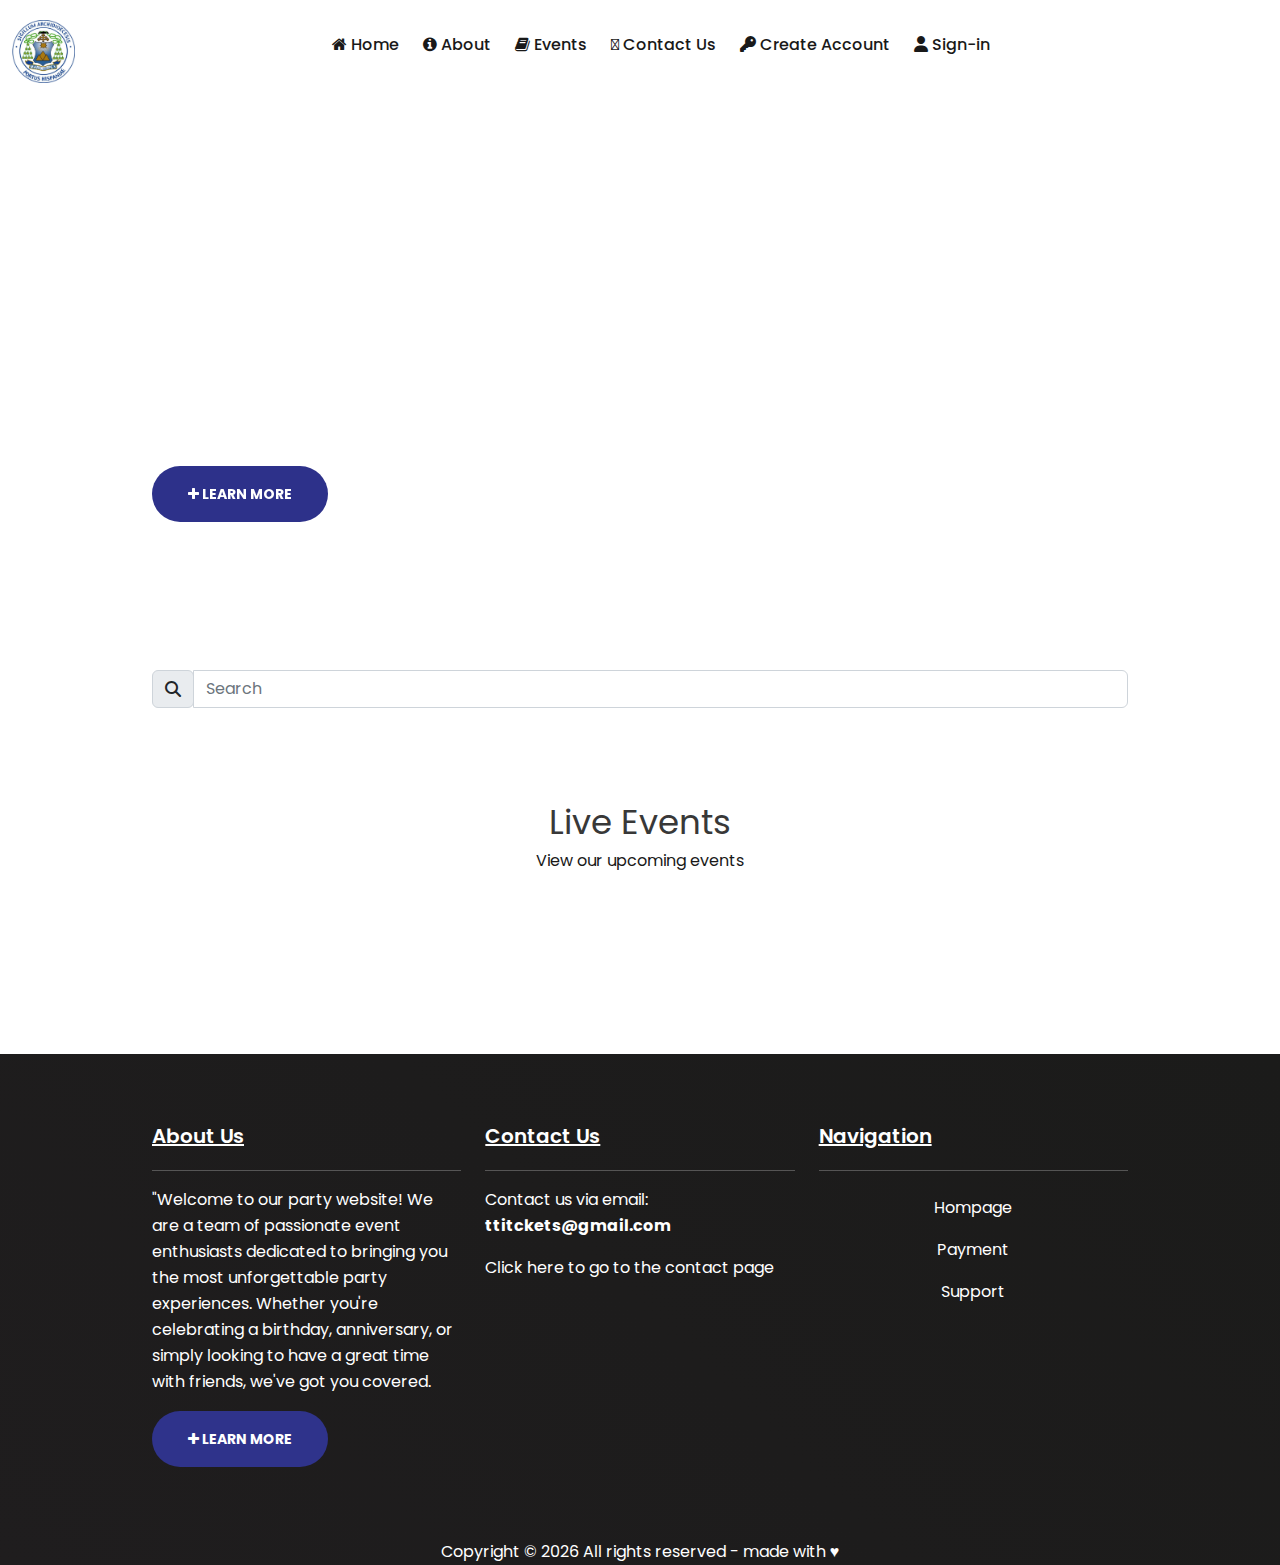
==== index.html @ c47255fe "Update index.html" ====
<!DOCTYPE html>
<html class="no-js" lang="zxx">

<head>
    <meta charset="utf-8">
    <meta http-equiv="x-ua-compatible" content="ie=edge">
    <title>	</title>
    <meta name="description" content="">
    <meta name="viewport" content="width=device-width, initial-scale=1">
    <!-- Favicon -->
    <link rel="shortcut icon" type="image/x-icon" href="favicon.ico">

    <!-- CSS 
    ========================= -->

    <!-- Bootstrap CSS -->
    <link rel="stylesheet" href="css/bootstrap.min.css">
	<link href="https://cdnjs.cloudflare.com/ajax/libs/font-awesome/6.2.0/css/all.min.css" rel="stylesheet">
    <!-- Font CSS -->
    <link rel="stylesheet" href="css/font-awesome.min.css">

    <!-- Plugins CSS -->
    <link rel="stylesheet" href="css/plugins.css">

    <!-- Main Style CSS -->
    <link rel="stylesheet" href="css/style.css">

	<!-- Animate On Scroll CSS -->
	<link href="https://unpkg.com/aos@2.3.1/dist/aos.css" rel="stylesheet">

    <link href="https://fonts.googleapis.com/css?family=Work+Sans:100,200,300,400,700,800" rel="stylesheet">
	
<style>
.contact-link a:hover {
  color: cyan;
  transition: color 0.3s ease-in-out;
}

</style>
</head>
 
<body>
    <!-- Main Wrapper Start -->
    <div class="main-wrapper home-4">
        <!-- header-area start -->
        <div class="header-area">
            <!-- Header-bottom start -->
            <div class="header-bottom-area header-sticky">
                <div class="container-fluid">
                    <div class="row">
                            <!-- main-menu-area start -->
            </div>
                            <div class="main-menu-area">
													       <div class="logo "><a href="#"><img src="img/logo.png" alt=""></a></div>

                                <nav class="main-navigation">
                                    <ul>
                                        <li><a href="index.html"><i class="fa fa-home"></i> Home</a></li>
                                        <li><a href="#"><i class="fa fa-info-circle"></i> About</a></li>
                                        <li><a href="event.html"><i class="fa fa-book"></i> Events</a></li>
					<li><a href="contact.html"><i class="fa-address-card"></i> Contact Us</a></li>
										<li class="nav-item"><a class="nav-link" href="sign-up.html">
										<i class="fas fa-key"></i> Create Account </a></li>
										<li class="nav-item dropdown"><a class="nav-link" href="login.html">
										<i class="fas fa-user"></i> Sign-in </a></li>
                                    </ul>
								<ul class="navbar-nav ml-auto" id="loggedInUserNav" style="display: none;">
								<li class="nav-item">
								<span class="btn btn-primary rounded-pill">
								<i class="fas fa-user"></i> 👋 <span id="loggedInUserEmail"></span>
								</span>
								<span class="nav-item btn btn-primary rounded-pill" onclick="logout()">
								<i class="fas fa-sign-out-alt"></i> Logout </span>
								</li>
								</ul>
                                </nav>
                            </div>
                            <!-- main-menu-area start -->
                        </div>
                        <div class="col">
                            <!-- mobile-menu start -->
                            <div class="mobile-menu d-block d-lg-none"></div>
                            <!-- mobile-menu end -->
                        </div>
                    </div>
                </div>
            </div>
            <!-- Header-bottom end -->
        </div>
        <!-- Header-area end -->

        <!-- Hero Slider start -->
        <div class="hero-slider-box">
            <div class="container-fluid">
                <div class="row">
                    <div class="col">
                        <div class="hero-slider hero-slider-one">
                            <div class="single-slide" style="background-image: url(https://i.imgur.com/CWbb7mZ.jpeg)">
                                <!-- Hero Content One Start -->
                                <div class="hero-content-one container">
                                    <div class="row">
                                        <div class="col">
                                            <div class="slider-text-info text-white">
                                                <h1 > Sample Party 1 | <i class="fa-regular fa-calendar-days"></i></h1><hr>
                                                <p>Sample details Sample details Sample details Sample details Sample details Sample details Sample details Sample details Sample details Sample details</p>
                                                <p><i class="fa fa-comments"></i> WhatsApp: (868)450-0982</p>
                                                <a href="#" class="btn order_button"><span><i class="fa fa-plus"></i> Learn More</span></a>
                                            </div>
                                        </div>
                                    </div>
                                </div>
                                <!-- Hero Content 2 -->
                            </div>
                           <div class="single-slide" style="background-image: url(https://i.imgur.com/wbKO61F.jpeg)">
                                <!-- Hero Content two Start -->
                                <div class="hero-content-one container">
                                    <div class="row">
                                        <div class="col">
                                            <div class="slider-text-info text-white">
                                                <h1>Sample Party 2 | <i class="fa-regular fa-calendar-days"></i></h1><hr>
                                                <p>Sample details Sample details Sample details Sample details Sample details Sample details Sample details Sample details Sample details Sample details</p>
                                                <p><i class="fa fa-comments"></i> WhatsApp: (868)450-0982</p>
                                                <a href="#" class="btn order_button"><span><i class="fa fa-plus"></i> Learn More</span></a>
                                            </div>
                                        </div>
                                    </div>
                                </div>
                                <!-- Hero Content 3 -->
                            </div>
							<div class="single-slide" style="background-image: url(https://i.imgur.com/zMzh24F.jpeg)">
                                <!-- Hero Content three Start -->
                                <div class="hero-content-one container">
                                    <div class="row">
                                        <div class="col">
                                            <div class="slider-text-info text-white">
                                                <h1>Sample Party 3 | <i class="fa-regular fa-calendar-days"></i></h1><hr>
                                                <p>Sample details Sample details Sample details Sample details Sample details Sample details Sample details Sample details Sample details Sample details</p>
                                                <p><i class="fa fa-comments"></i> WhatsApp: (868)450-0982</p>
                                                <a href="#" class="btn order_button"><span><i class="fa fa-plus"></i> Learn More</span></a>
                                            </div>
                                        </div>
                                    </div>
                                </div>
                                <!-- Hero Content 4 -->
                            </div>
							<div class="single-slide" style="background-image: url(https://i.imgur.com/RBWNoix.jpeg)">
                                <!-- Hero Content four Start -->
                                <div class="hero-content-one container">
                                    <div class="row">
                                        <div class="col">
                                            <div class="slider-text-info text-white">
                                                <h1>Sample Party 4 | <i class="fa-regular fa-calendar-days"></i></h1><hr>
                                                <p>Sample details Sample details Sample details Sample details Sample details Sample details Sample details Sample details Sample details Sample details</p>
                                                <p><i class="fa fa-comments"></i> WhatsApp: (868)450-0982</p>
                                                <a href="#" class="btn order_button"><span><i class="fa fa-plus"></i> Learn More</span></a>
                                            </div>
                                        </div>
                                    </div>
                                </div>
                                <!-- Hero Content 5 -->
                            </div>
							
                             <div class="single-slide" style="background-image: url(https://i.imgur.com/5teKz9E.jpeg)">
                                <!-- Hero Content five Start -->
                                <div class="hero-content-one container">
                                    <div class="row">
                                        <div class="col">
                                            <div class="slider-text-info text-white">
                                                <h1>Sample Party 5 | <i class="fa-regular fa-calendar-days"></i></h1><hr>
                                                <p>Sample details Sample details Sample details Sample details Sample details Sample details Sample details Sample details Sample details Sample details</p>
                                                <p><i class="fa fa-comments"></i> WhatsApp: (868)450-0982</p>
                                                <a href="#" class="btn order_button"><span><i class="fa fa-plus"></i> Learn More</span></a>
                                            </div>
                                        </div>
                                    </div>
                                </div>
                                <!-- Hero Content end -->
                            </div>
                        </div>
                    </div>
                </div>
            </div>
        </div>
        <!-- Hero Slider end -->
<div class="container">
    <div class="row">
        <div class="col">
            <div class="form-group row justify-content-center" style="margin-top: 30px;">
                <div class="input-group col">
                    <div class="input-group-prepend">
                        <div class="input-group-text form-icon" style="height: 38px;"><i class="fas fa-search"></i></div>
                    </div>
                    <input type="text" class="form-control search" id="inlineFormInputGroup" placeholder="Search">
                </div>
            </div>
        </div>
    </div>
</div>
        <!-- Product Area Start -->
        <div class="product-area section-ptb">
            <div class="container">
                <div class="row">
                    <div class="col-lg-12">
                        <!-- section-title start -->
                        <div class="section-title">
                            <h2>Live Events </h2>
                            <p>View our upcoming events</p>
                        </div>
                        <!-- section-title end -->
                    </div>
                </div>
            </div>
        </div>
        <!-- Product Area End -->
		
        <footer class="ftco-footer bg-dark ftco-section">
            <div class="container">

                <div class="row mb-5">
                    <div class="col-md">
                        <div class="ftco-footer-widget mb-4">
                            <h2 class="ftco-heading-2"><u>About Us</u></h2>
							<hr class="text-white">
                            <p>
                                "Welcome to our party website! We are a team of passionate event enthusiasts dedicated to bringing you the most unforgettable party experiences. Whether you're celebrating a birthday, anniversary, or simply looking to have a great time with friends, we've got you covered.
                            </p>
							<a href="#" class="btn order_button"><span><i class="fa fa-plus"></i> Learn More</span></a>
                        </div>
                    </div>
                    <div class="col-md">
                        <div class="ftco-footer-widget mb-4">
                            <h2 class="ftco-heading-2"><u>Contact Us</u></h2>
							<hr class="text-white">
                            <p>Contact us via email: <b>ttitckets@gmail.com</b></p>
							<p class="contact-link"><a href="contact.html">Click here to go to the contact page</a></p>
                        </div>
                    </div>
                    <div class="col-md">
                        <div class="ftco-footer-widget mb-4">
                            <h2 class="ftco-heading-2"><u>Navigation<u></h2>
							<hr class="text-white">
                                <ul class="list-unstyled">
                                    <li><a href="index" class="py-2 d-block">Hompage</a></li>
                                    <li><a href="purchase" class="py-2 d-block">Payment</a></li>
                                    <li><a href="#faq-section" class="py-2 d-block">Support</a></li>
                                </ul>
                            </div>
                        </div>
                    </div>
                    <div class="row">
                        <div class="col-md-12 text-center">
                            <p>
                                Copyright ©
                                <script data-cfasync="false" src="js/email-decode.min.js"></script>
                                <script>
                                    document.write(new Date().getFullYear());
                                </script> All rights reserved - made with ♥
                            </p>
							
                        </div>
                    </div>
					
                </div>



</div>


<!-- JS
============================================ -->

<!-- jQuery JS -->
<script src="js/jquery-3.5.1.min.js"></script>
<script src="js/jquery-migrate-3.3.0.min.js"></script>
<!-- Popper JS -->

<!-- Bootstrap JS -->
<script src="js/bootstrap.min.js"></script>
<!-- Plugins JS -->
<script src="js/plugins.js"></script>
<!-- Main JS -->
<script src="js/main.js"></script>


<!-- Animate On Scroll JS -->
<script src="https://unpkg.com/aos@2.3.1/dist/aos.js"></script>
<script>
  AOS.init();
</script>


</body></html>
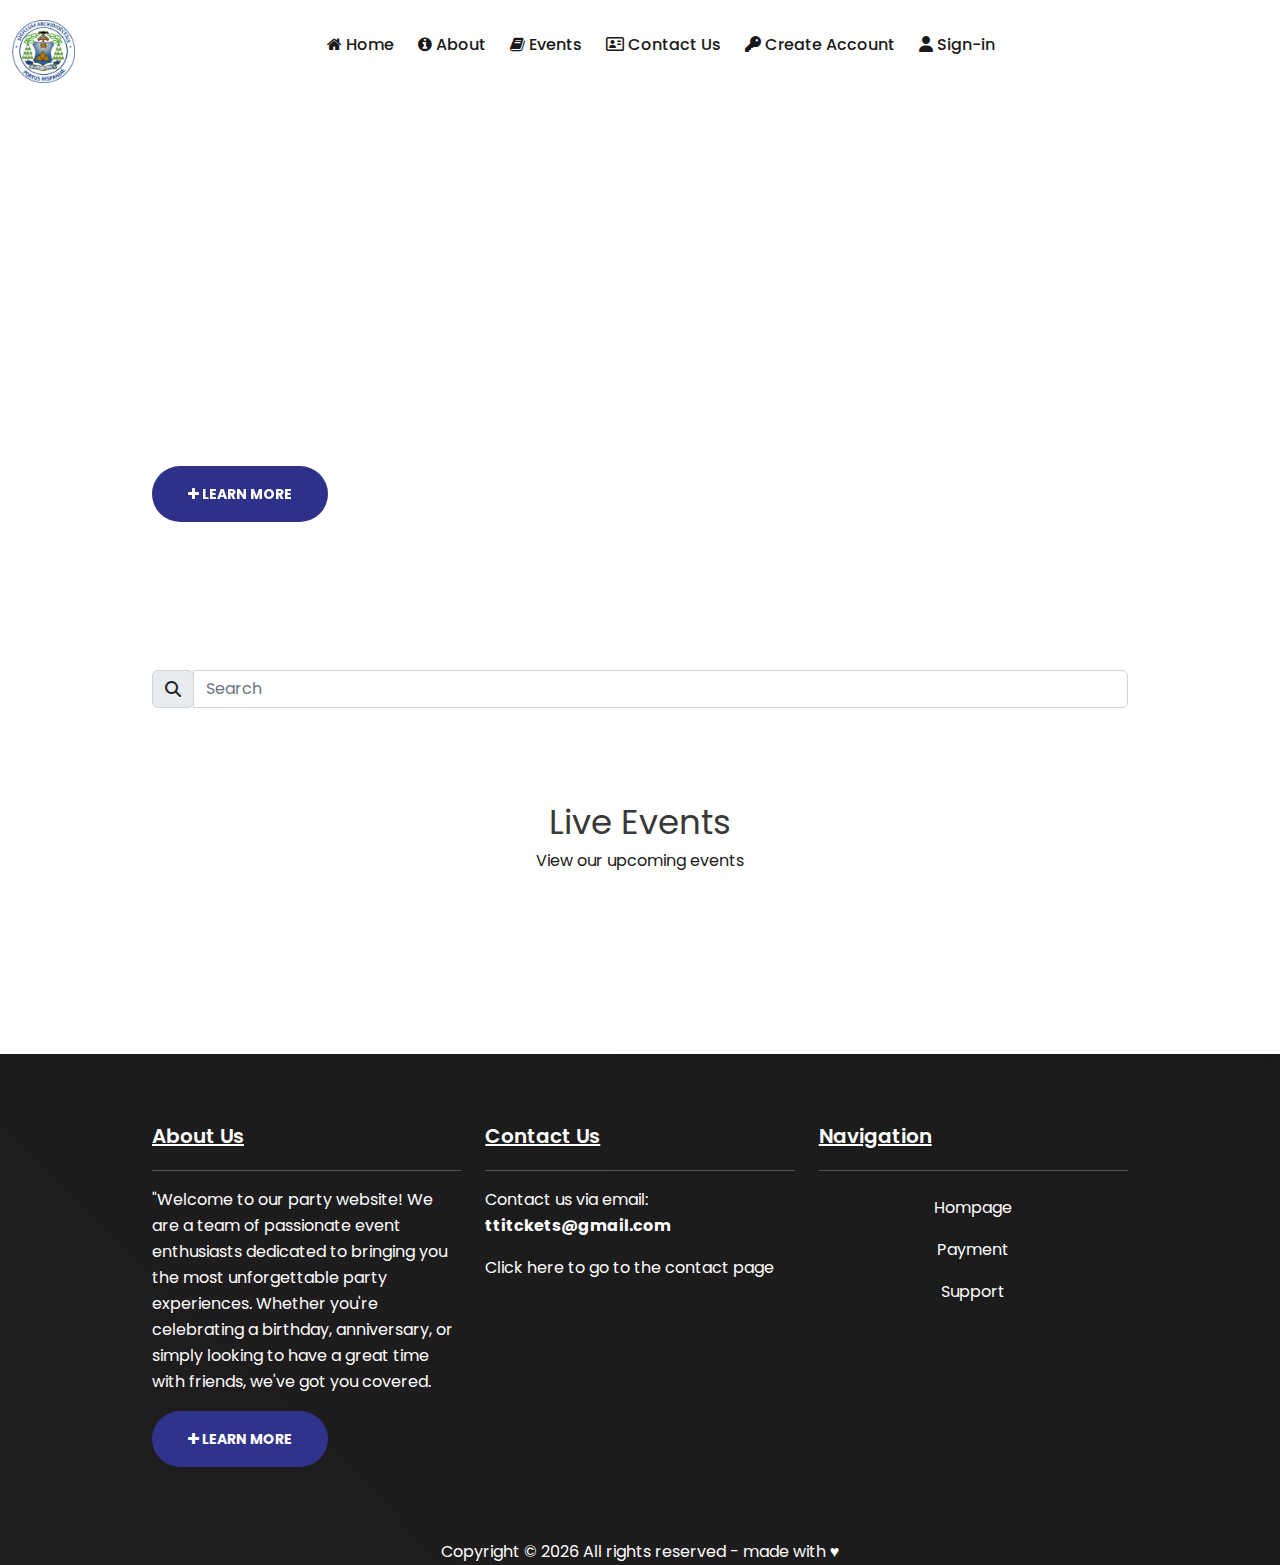
==== commit ac5e7b3e: "Update index.html" ====
--- a/index.html
+++ b/index.html
@@ -58,7 +58,7 @@
                                         <li><a href="index.html"><i class="fa fa-home"></i> Home</a></li>
                                         <li><a href="#"><i class="fa fa-info-circle"></i> About</a></li>
                                         <li><a href="event.html"><i class="fa fa-book"></i> Events</a></li>
-					<li><a href="contact.html"><i class="fa-address-card"></i> Contact Us</a></li>
+					<li><a href="contact.html"><i class="fa-regular fa-address-card"></i> Contact Us</a></li>
 										<li class="nav-item"><a class="nav-link" href="sign-up.html">
 										<i class="fas fa-key"></i> Create Account </a></li>
 										<li class="nav-item dropdown"><a class="nav-link" href="login.html">
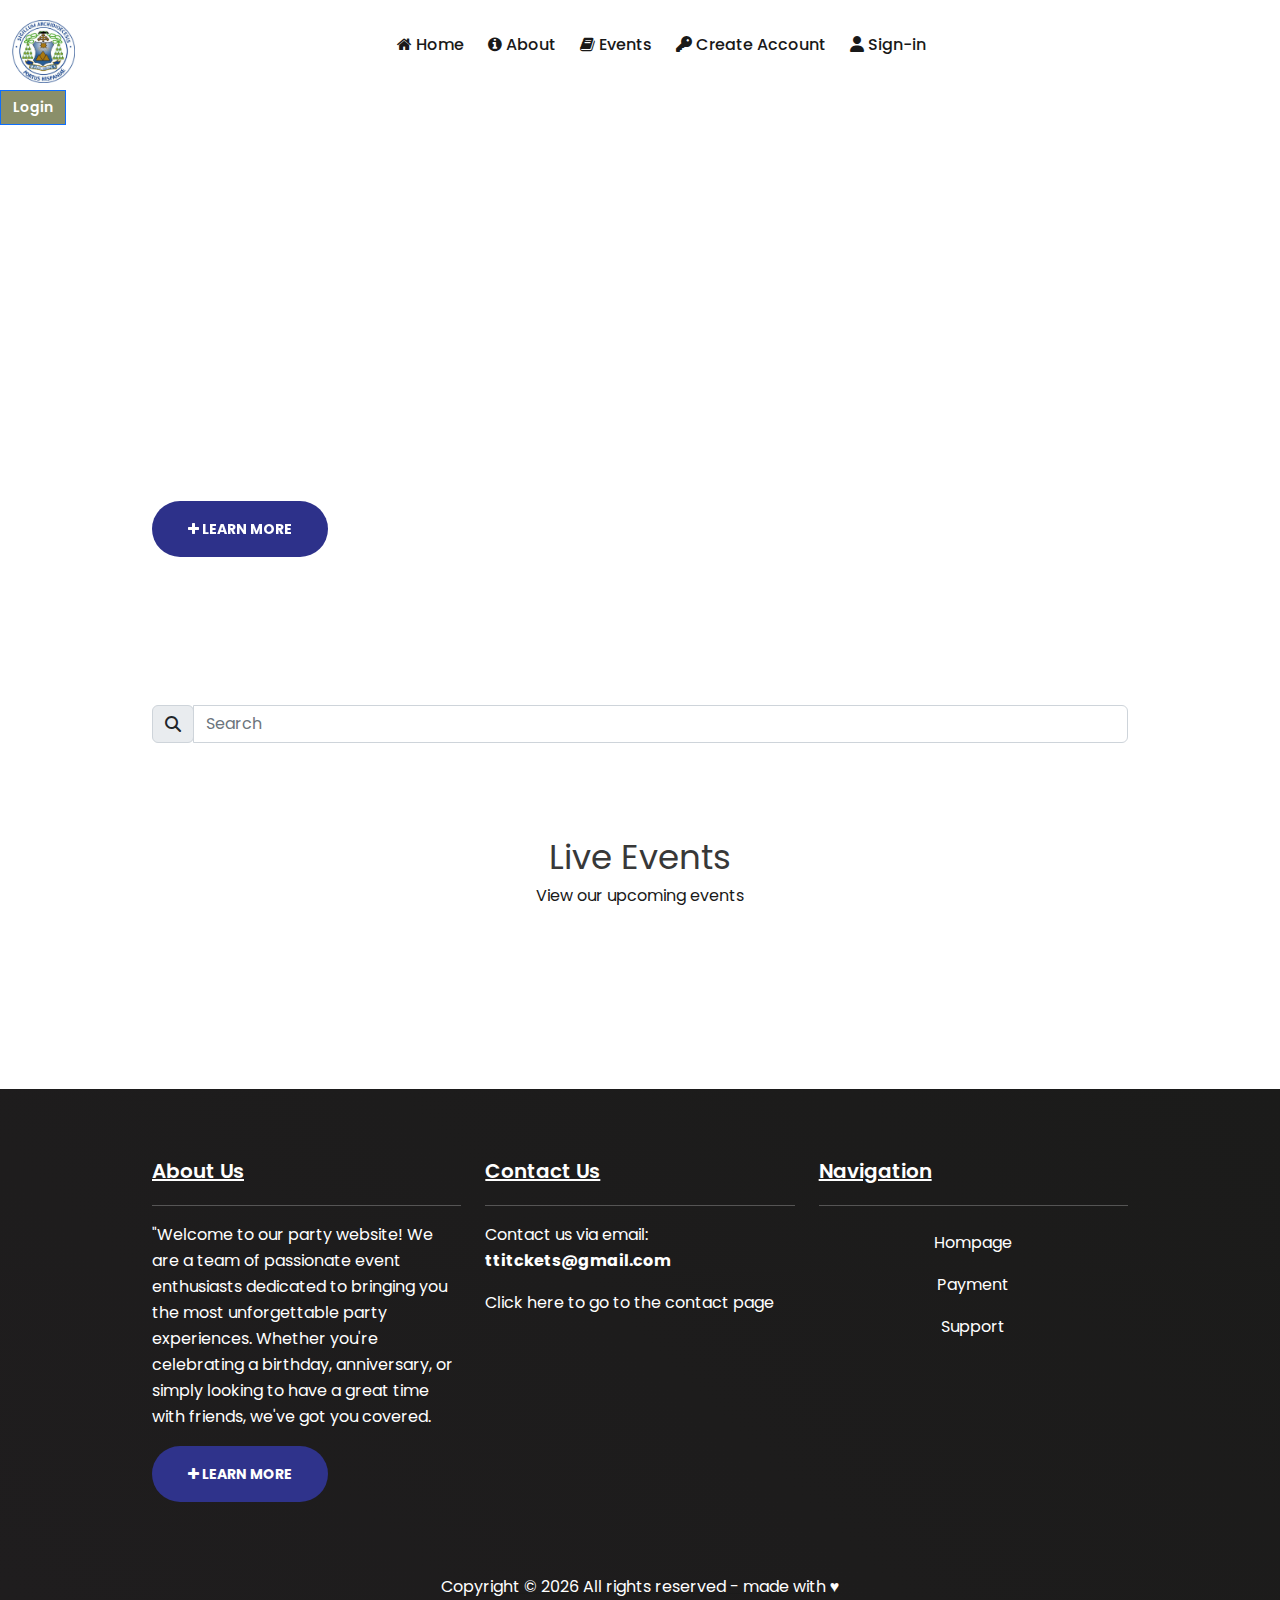
==== commit ed6ddec8: "Update index.html" ====
--- a/index.html
+++ b/index.html
@@ -35,7 +35,15 @@
   color: cyan;
   transition: color 0.3s ease-in-out;
 }
-
+.modal-body {
+  text-align: center;
+}
+
+.modal-body label {
+  display: block;
+  text-align: left;
+}
+	
 </style>
 </head>
  
@@ -51,14 +59,13 @@
                             <!-- main-menu-area start -->
             </div>
                             <div class="main-menu-area">
-													       <div class="logo "><a href="#"><img src="img/logo.png" alt=""></a></div>
+							 <div class="logo "><a href="#"><img src="img/logo.png" alt=""></a></div>
 
                                 <nav class="main-navigation">
                                     <ul>
                                         <li><a href="index.html"><i class="fa fa-home"></i> Home</a></li>
-                                        <li><a href="#"><i class="fa fa-info-circle"></i> About</a></li>
+                                        <li><a href="about.html"><i class="fa fa-info-circle"></i> About</a></li>
                                         <li><a href="event.html"><i class="fa fa-book"></i> Events</a></li>
-					<li><a href="contact.html"><i class="fa-regular fa-address-card"></i> Contact Us</a></li>
 										<li class="nav-item"><a class="nav-link" href="sign-up.html">
 										<i class="fas fa-key"></i> Create Account </a></li>
 										<li class="nav-item dropdown"><a class="nav-link" href="login.html">
@@ -88,7 +95,35 @@
             <!-- Header-bottom end -->
         </div>
         <!-- Header-area end -->
-
+       <!-- Login button -->
+		<button type="button" class="btn btn-primary" data-toggle="modal" data-target="#loginModal">Login</button>
+
+     <!-- Login Modal -->
+     <div class="modal fade" id="loginModal" tabindex="-1" role="dialog" aria-labelledby="loginModalLabel" aria-hidden="true">
+       <div class="modal-dialog" role="document">
+         <div class="modal-content">
+           <div class="modal-header">
+             <h5 class="modal-title" id="loginModalLabel">Login</h5>
+             <button type="button" class="close" data-dismiss="modal" aria-label="Close">
+               <span aria-hidden="true">&times;</span>
+             </button>
+           </div>
+           <div class="modal-body">
+             <form>
+               <div class="form-group">
+                 <label for="username">Username/Email:</label>
+                 <input type="text" class="form-control" id="username" placeholder="Enter your username or email">
+               </div>
+               <div class="form-group">
+                 <label for="password">Password:</label>
+                 <input type="password" class="form-control" id="password" placeholder="Enter your password">
+               </div>
+               <button type="submit" class="btn btn-primary">Login</button>
+             </form>
+           </div>
+         </div>
+       </div>
+     </div>
         <!-- Hero Slider start -->
         <div class="hero-slider-box">
             <div class="container-fluid">
@@ -274,7 +309,10 @@
 <script src="js/jquery-3.5.1.min.js"></script>
 <script src="js/jquery-migrate-3.3.0.min.js"></script>
 <!-- Popper JS -->
-
+<!-- Bootstrap JS -->
+<script src="https://code.jquery.com/jquery-3.5.1.slim.min.js"></script>
+<script src="https://cdn.jsdelivr.net/npm/popper.js@1.16.1/dist/umd/popper.min.js"></script>
+<script src="https://stackpath.bootstrapcdn.com/bootstrap/4.5.2/js/bootstrap.min.js"></script>
 <!-- Bootstrap JS -->
 <script src="js/bootstrap.min.js"></script>
 <!-- Plugins JS -->
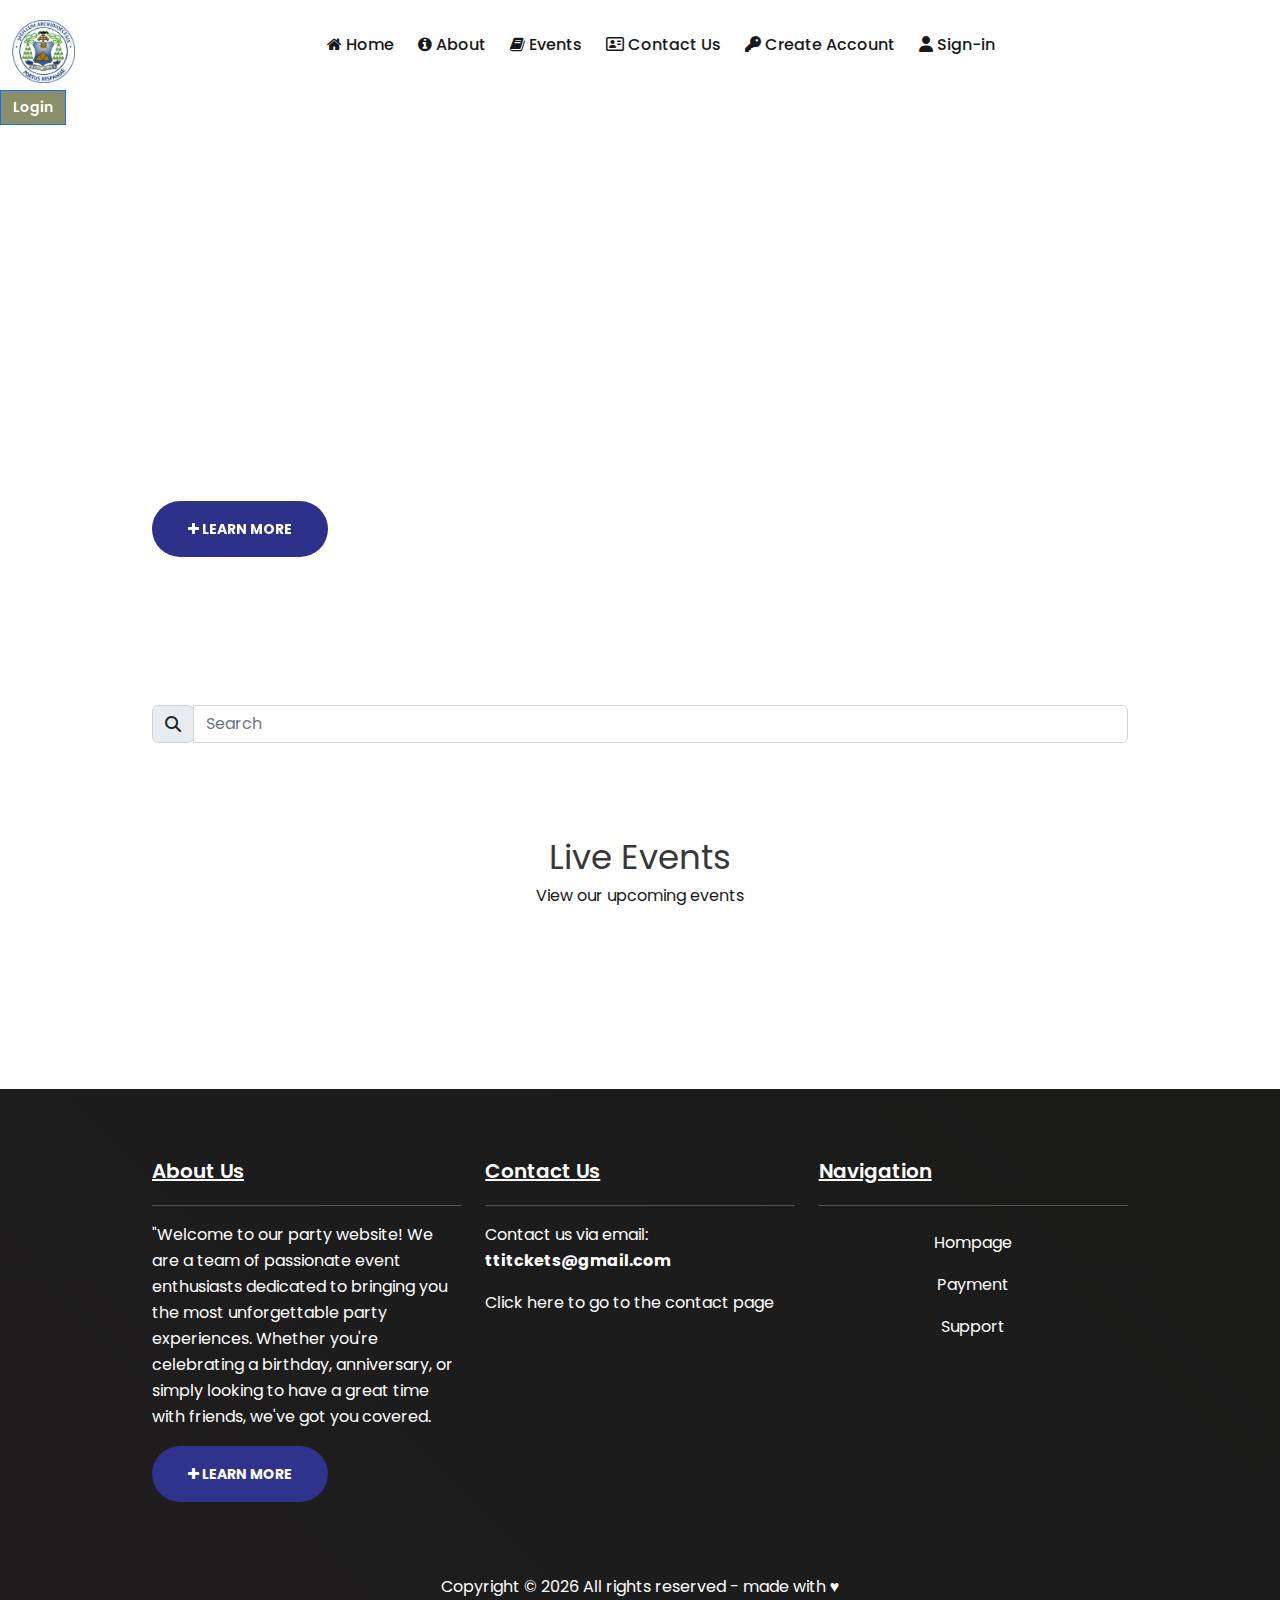
==== commit f02f7e5c: "Update index.html" ====
--- a/index.html
+++ b/index.html
@@ -66,6 +66,7 @@
                                         <li><a href="index.html"><i class="fa fa-home"></i> Home</a></li>
                                         <li><a href="about.html"><i class="fa fa-info-circle"></i> About</a></li>
                                         <li><a href="event.html"><i class="fa fa-book"></i> Events</a></li>
+					<li><a href="contact.html"><i class="fa-regular fa-address-card"></i> Contact Us</a></li>
 										<li class="nav-item"><a class="nav-link" href="sign-up.html">
 										<i class="fas fa-key"></i> Create Account </a></li>
 										<li class="nav-item dropdown"><a class="nav-link" href="login.html">
@@ -275,7 +276,7 @@
                             <h2 class="ftco-heading-2"><u>Navigation<u></h2>
 							<hr class="text-white">
                                 <ul class="list-unstyled">
-                                    <li><a href="index" class="py-2 d-block">Hompage</a></li>
+                                    <li><a href="index.html" class="py-2 d-block">Hompage</a></li>
                                     <li><a href="purchase" class="py-2 d-block">Payment</a></li>
                                     <li><a href="#faq-section" class="py-2 d-block">Support</a></li>
                                 </ul>
--- a/css/style.css
+++ b/css/style.css
@@ -163,6 +163,11 @@
 }
 
 a:hover {
+  text-decoration: none;
+  color: #e83e3e;
+}
+
+.nav-link:hover {
   text-decoration: none;
   color: #e83e3e;
 }
